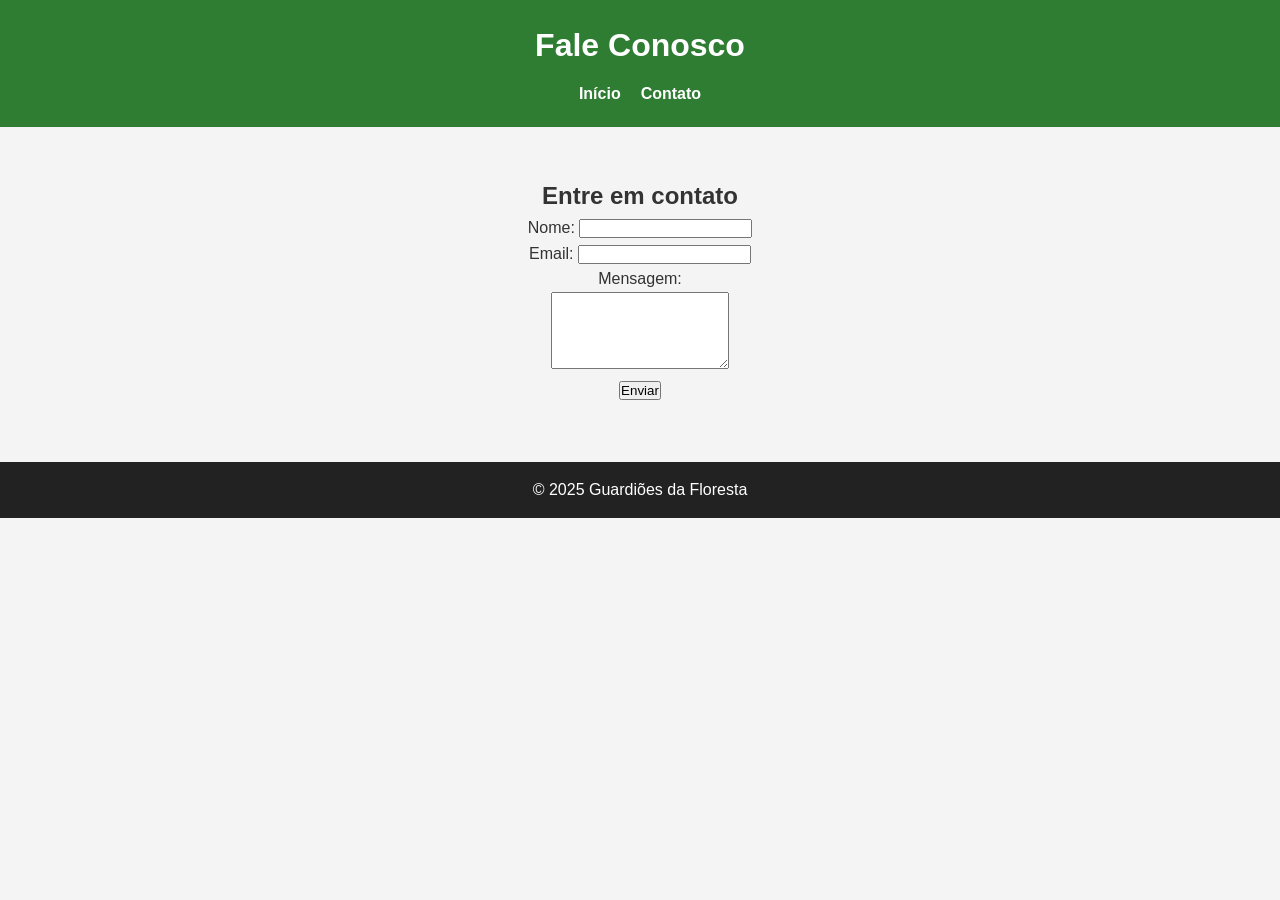
==== contato.html @ 854874d0 "criando um web site" ====
<!DOCTYPE html>
<html lang="pt-BR">
<head>
    <meta charset="UTF-8">
    <title>Contato - Guardiões da Floresta</title>
    <link rel="stylesheet" href="style.css">
</head>
<body>
    <header>
        <h1>Fale Conosco</h1>
        <nav>
            <ul>
                <li><a href="index.html">Início</a></li>
                <li><a href="contato.html">Contato</a></li>
            </ul>
        </nav>
    </header>

    <main>
        <section>
            <h2>Entre em contato</h2>
            <form>
                <label for="nome">Nome:</label>
                <input type="text" id="nome" name="nome" required><br>

                <label for="email">Email:</label>
                <input type="email" id="email" name="email" required><br>

                <label for="mensagem">Mensagem:</label><br>
                <textarea id="mensagem" name="mensagem" rows="5" required></textarea><br>

                <button type="submit">Enviar</button>
            </form>
        </section>
    </main>

    <footer>
        <p>© 2025 Guardiões da Floresta</p>
    </footer>
</body>
</html>
---- style.css ----
/* Importação dos estilos específicos de cada página */
@import url("index.css");
@import url("eficiencia.css");
@import url("praticar.css");
@import url("programar.css");
@import url("contato.css");

/* Estilos globais abaixo */
* {
    margin: 0;
    padding: 0;
    box-sizing: border-box;
}

body {
    font-family: Arial, sans-serif;
    line-height: 1.6;
    background-color: #f4f4f4;
    color: #333;
}

/* Cabeçalho */
header {
    background-color: #2e7d32;
    color: white;
    padding: 20px;
    text-align: center;
}

header h1 {
    margin-bottom: 10px;
}

nav ul {
    list-style: none;
    display: flex;
    justify-content: center;
    gap: 20px;
}

nav a {
    color: white;
    text-decoration: none;
    font-weight: bold;
}

nav a:hover {
    text-decoration: underline;
}

/* Conteúdo */
main {
    padding: 30px;
    text-align: center;
}

section {
    margin-top: 20px;
}

/* Botão */
.btn {
    display: inline-block;
    margin-top: 15px;
    padding: 10px 20px;
    background-color: #388e3c;
    color: white;
    text-decoration: none;
    border-radius: 5px;
}

.btn:hover {
    background-color: #2e7d32;
}

/* Rodapé */
footer {
    background-color: #222;
    color: white;
    text-align: center;
    padding: 15px;
    margin-top: 30px;
}
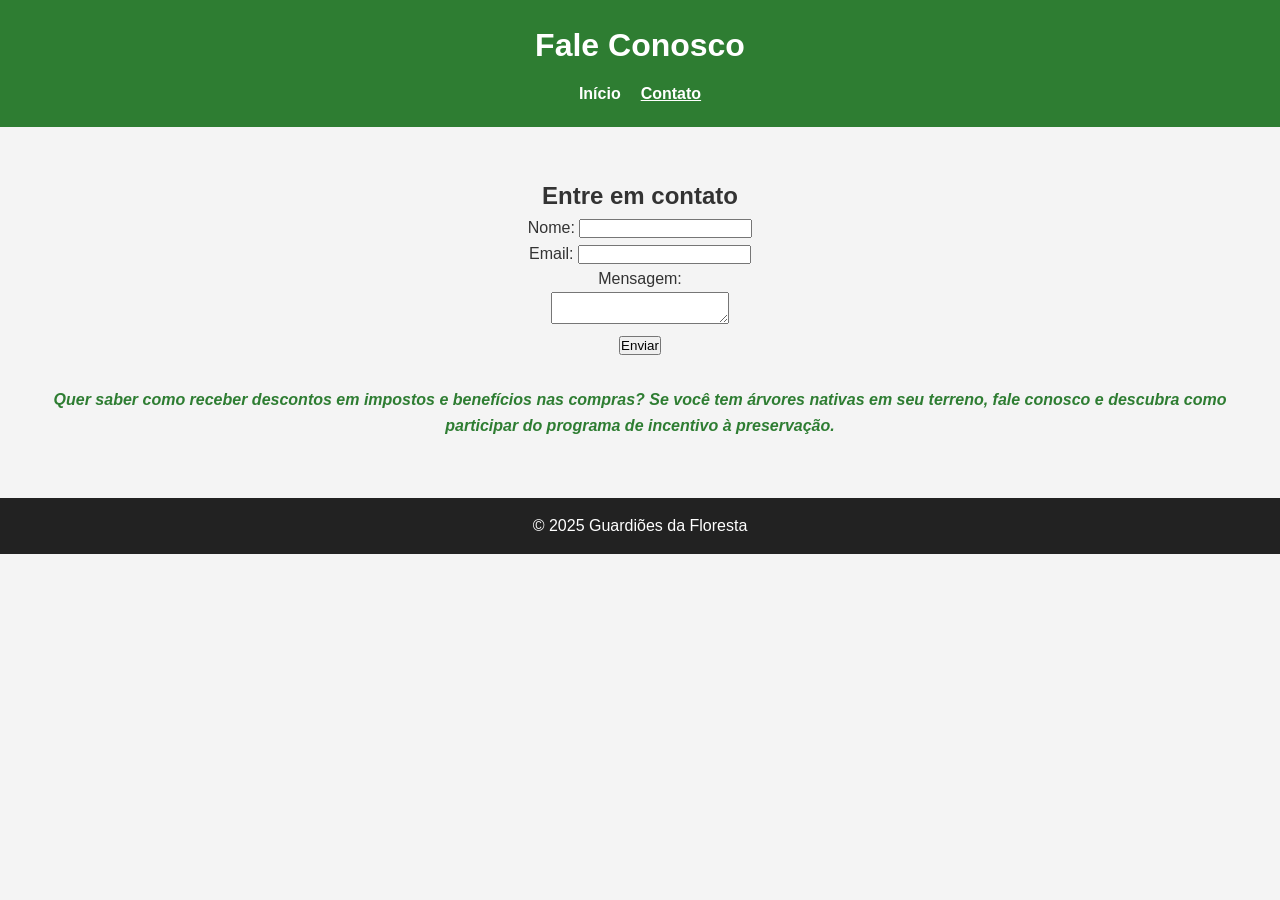
==== commit 88277c04: "add novas mensagens" ====
--- a/contato.html
+++ b/contato.html
@@ -11,7 +11,7 @@
         <nav>
             <ul>
                 <li><a href="index.html">Início</a></li>
-                <li><a href="contato.html">Contato</a></li>
+                <li><a href="contato.html" class="active">Contato</a></li>
             </ul>
         </nav>
     </header>
@@ -20,18 +20,16 @@
         <section>
             <h2>Entre em contato</h2>
             <form>
-                <label for="nome">Nome:</label>
-                <input type="text" id="nome" name="nome" required><br>
-
-                <label for="email">Email:</label>
-                <input type="email" id="email" name="email" required><br>
-
-                <label for="mensagem">Mensagem:</label><br>
-                <textarea id="mensagem" name="mensagem" rows="5" required></textarea><br>
-
+                <label>Nome: <input type="text" required></label><br>
+                <label>Email: <input type="email" required></label><br>
+                <label>Mensagem:<br><textarea required></textarea></label><br>
                 <button type="submit">Enviar</button>
             </form>
         </section>
+
+        <div class="incentivo">
+            <p>Quer saber como receber descontos em impostos e benefícios nas compras? Se você tem árvores nativas em seu terreno, fale conosco e descubra como participar do programa de incentivo à preservação.</p>
+        </div>
     </main>
 
     <footer>
--- a/style.css
+++ b/style.css
@@ -5,7 +5,7 @@
 @import url("programar.css");
 @import url("contato.css");
 
-/* Estilos globais abaixo */
+/* Estilos globais */
 * {
     margin: 0;
     padding: 0;
@@ -44,7 +44,8 @@
     font-weight: bold;
 }
 
-nav a:hover {
+nav a:hover,
+nav a.active {
     text-decoration: underline;
 }
 
@@ -81,3 +82,11 @@
     padding: 15px;
     margin-top: 30px;
 }
+
+/* Texto de incentivo comum a todas as páginas */
+.incentivo {
+    margin-top: 30px;
+    font-style: italic;
+    color: #2e7d32;
+    font-weight: bold;
+}
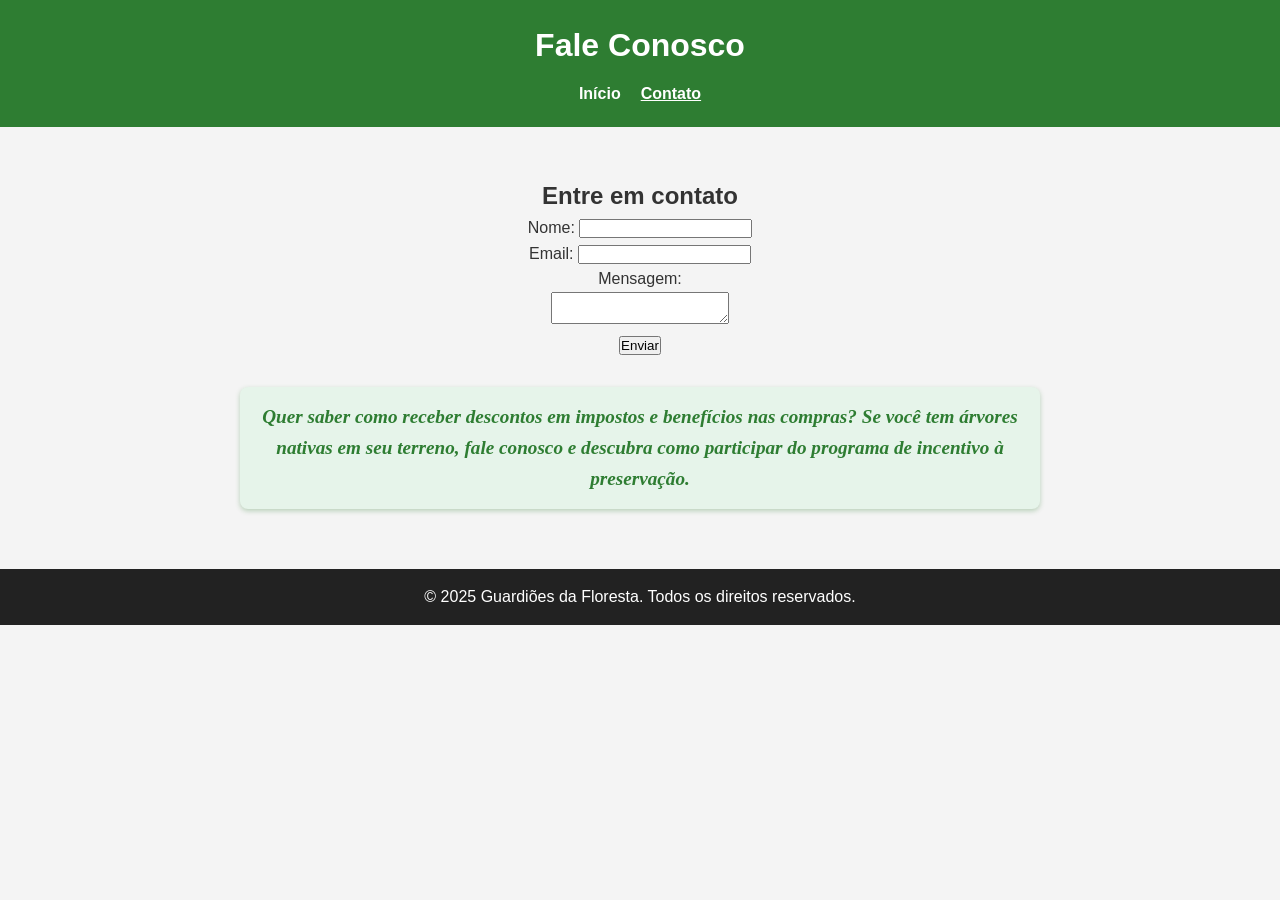
==== commit 3f9a7c23: "colocando video explicativo" ====
--- a/contato.html
+++ b/contato.html
@@ -33,7 +33,7 @@
     </main>
 
     <footer>
-        <p>© 2025 Guardiões da Floresta</p>
+        <p>© 2025 Guardiões da Floresta. Todos os direitos reservados.</p>
     </footer>
 </body>
 </html>
--- a/style.css
+++ b/style.css
@@ -5,7 +5,7 @@
 @import url("programar.css");
 @import url("contato.css");
 
-/* Estilos globais */
+/* Estilos globais abaixo */
 * {
     margin: 0;
     padding: 0;
@@ -44,8 +44,7 @@
     font-weight: bold;
 }
 
-nav a:hover,
-nav a.active {
+nav a:hover, nav a.active {
     text-decoration: underline;
 }
 
@@ -83,10 +82,29 @@
     margin-top: 30px;
 }
 
-/* Texto de incentivo comum a todas as páginas */
+/* Estilo para as mensagens de incentivo */
 .incentivo {
     margin-top: 30px;
     font-style: italic;
-    color: #2e7d32;
+    color: #2e7d32; /* verde escuro */
     font-weight: bold;
+    font-family: Georgia, serif;
+    font-size: 1.2rem;
+    background-color: #e6f4ea; /* fundo verde clarinho */
+    padding: 15px 20px;
+    border-radius: 8px;
+    box-shadow: 0 2px 5px rgba(46, 125, 50, 0.3);
+    max-width: 800px;
+    margin-left: auto;
+    margin-right: auto;
 }
+
+/* Vídeo e iframe responsivos na seção hero */
+.hero video,
+.hero iframe {
+    max-width: 100%;
+    height: auto;
+    margin-top: 20px;
+    border-radius: 10px;
+    box-shadow: 0 4px 8px rgba(0,0,0,0.2);
+}
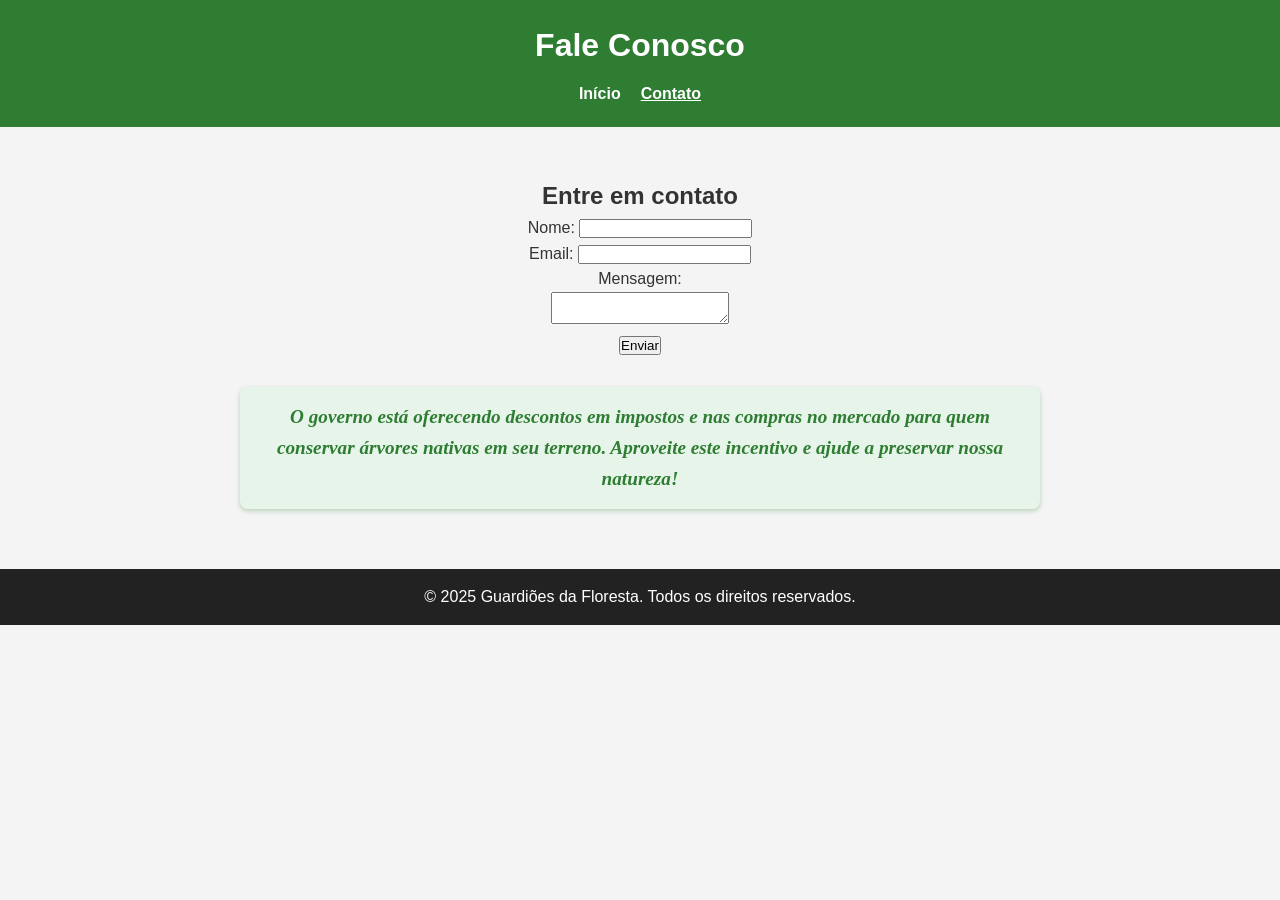
==== commit 1540c0c1: "trocando as mensagens" ====
--- a/contato.html
+++ b/contato.html
@@ -28,7 +28,7 @@
         </section>
 
         <div class="incentivo">
-            <p>Quer saber como receber descontos em impostos e benefícios nas compras? Se você tem árvores nativas em seu terreno, fale conosco e descubra como participar do programa de incentivo à preservação.</p>
+            <p>O governo está oferecendo descontos em impostos e nas compras no mercado para quem conservar árvores nativas em seu terreno. Aproveite este incentivo e ajude a preservar nossa natureza!</p>
         </div>
     </main>
 
--- a/style.css
+++ b/style.css
@@ -99,12 +99,5 @@
     margin-right: auto;
 }
 
-/* Vídeo e iframe responsivos na seção hero */
-.hero video,
-.hero iframe {
-    max-width: 100%;
-    height: auto;
-    margin-top: 20px;
-    border-radius: 10px;
-    box-shadow: 0 4px 8px rgba(0,0,0,0.2);
-}
+/* Vídeo e iframe removidos da seção hero */
+/* Código do vídeo e iframe foi removido */
